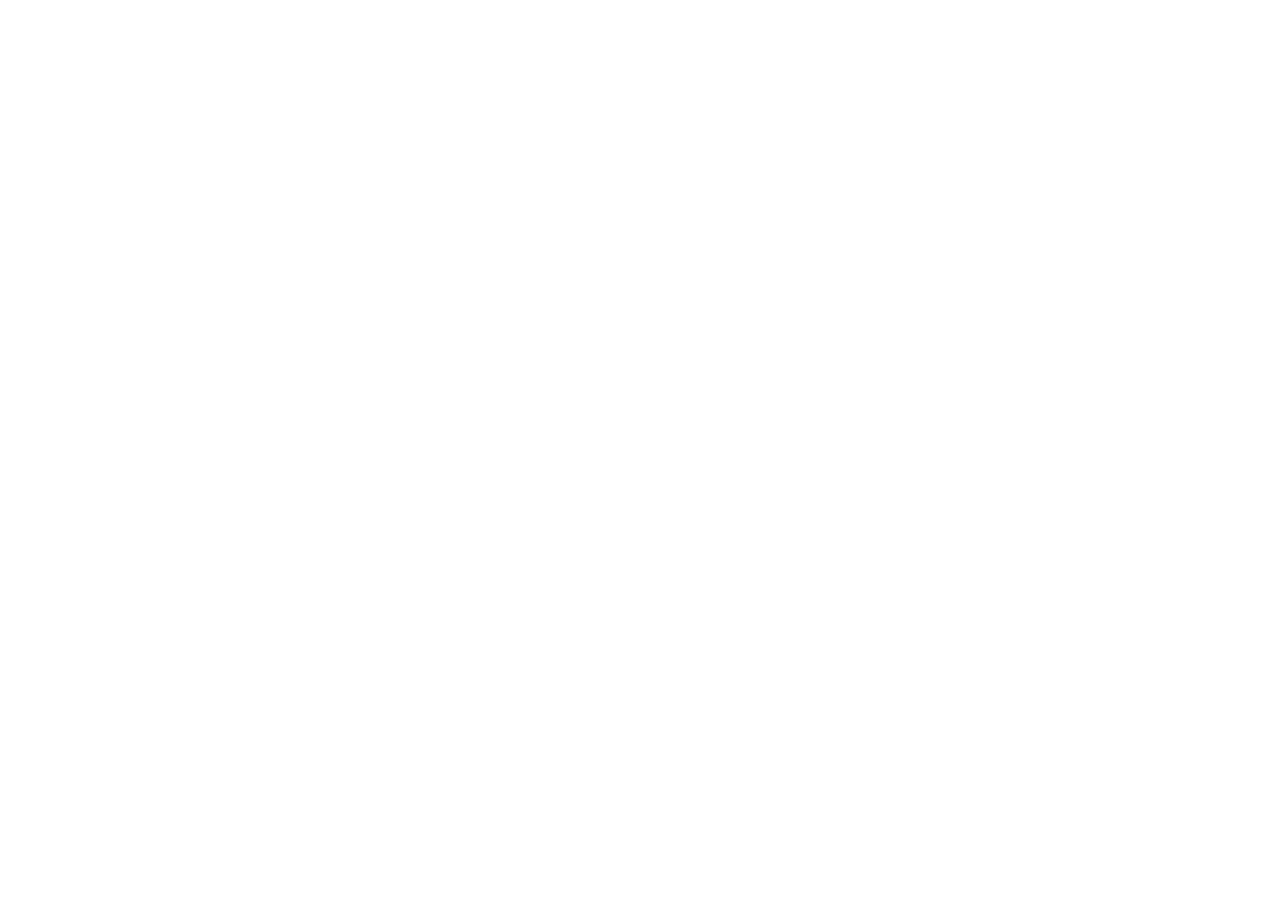
==== about.html @ 1bcc41f3 "Added About.html" ====
<!DOCTYPE html>
<html>
    <head>
        <meta charset="UTF-8">
        <meta http-equiv="X-UA-Compatible" content="IE=edge">
        <meta name="viewvport" content="width=device-width, initial-scale=1.0"/>
        <link rel="stylesheet" href="">
        <link rel="stylesheet" href="style/style.css"/>
        <!---costum css link--->
        <link rel="stylesheet" type="text/css" href="css/style.css">

        <!---boxicons link--->
        <link rel="stylesheet"
        href="https://unpkg.com/boxicons@latest/css/boxicons.min.css">
         <!---remixicons link--->
         <link
    href="https://cdn.jsdelivr.net/npm/remixicon@4.0.0/fonts/remixicon.css"
    rel="stylesheet"
/>

       </head>
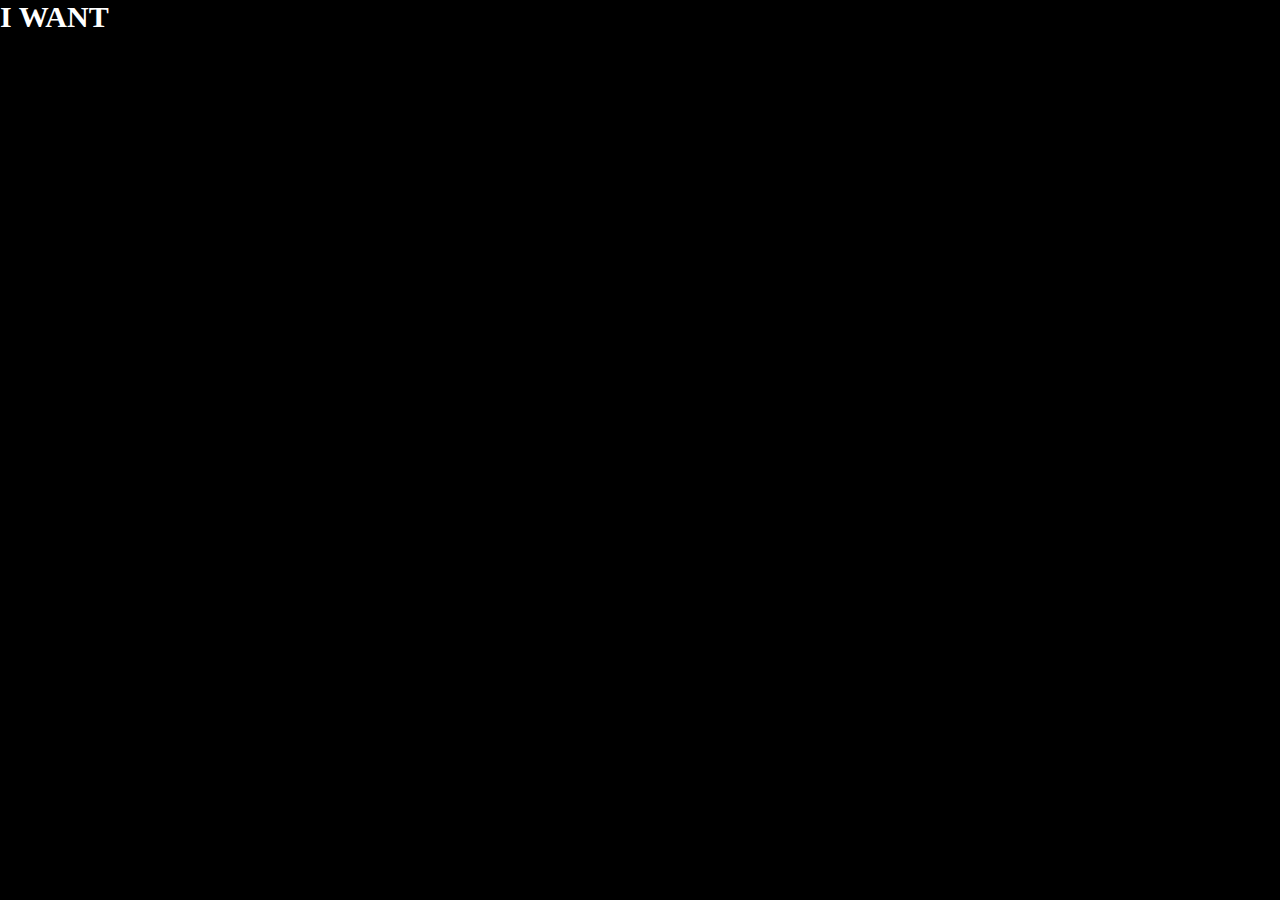
==== commit becdebfc: "About.html" ====
--- a/about.html
+++ b/about.html
@@ -18,4 +18,5 @@
     rel="stylesheet"
 />
 
-       </head>+       </head>
+       <a href="#" class="logo">I WANT</a>--- a/style/style.css
+++ b/style/style.css
@@ -0,0 +1,248 @@
+*{
+    padding: 0;
+    margin: 0;
+    box-sizing: border-box;
+    font-family: 'Permanent Marker', cursive;
+    list-style: none;
+    text-decoration: none;
+}
+header{
+    position: fixed;
+    right: 0;
+    top: 0;
+    z-index: 1000;
+    width: 100%;
+    display: flex;
+    align-items: center;
+    justify-content: space-between;
+    padding: 33px 9%;
+    background: black;
+}
+body{
+    background: black ;
+    width: 100%;
+    height: 250px;
+}
+.content{
+    width: 100%;
+    background-color: #133917;
+    height: 250px;
+}
+.logo{
+    font-size: 30px;
+    font-weight: 700;
+    color: hsl(0, 0%, 100%);
+}
+.navlist{
+    display: flex;
+}
+.navlist a{
+    color: hsl(0, 0%, 100%);
+    margin-left: 60px;
+    font-size: 15px;
+    font-weight: 600;
+    border-bottom: 2px solid transparent;
+    transition: all .55s ease;
+}
+.navlist a:hover{
+    border-bottom: 2px solid white;
+
+}
+#menu-icon{
+    color: white;
+    font-size: 30px;
+    z-index: 10001;
+    cursor: pointer;
+    display: none;
+}
+.bakery{
+    height: 100%;
+    width: 100%;
+    min-height: 100vh;
+    background: linear-gradient(245.59deg, #4d9559 0%, #38703d 28.53%, #133917 75.52%);
+    position: relative;
+    display: grid;
+    grid-template-columns: repeat(2, 1fr);
+    align-items: center;
+    gap: 2rem;
+}
+section{
+    padding: 0 19%;
+}
+.bakery-text{
+    font-family: 'Permament Marker' cursive;
+    font-size: 20px;
+    line-height: 1;
+    color: white;
+    margin: 0 0 3;
+}
+.bakery-text h5{     
+    font-size: 14px;
+    font-weight: 400;
+    color: white;
+    margin-bottom: 40px;
+}
+.bakery-text h1{
+    font-family: 'Permanent Marker', cursive;
+    font-size: 90px;
+    line-height: 1;
+    color: white;
+    margin: 0 0 45px;
+}
+.bakery-text a{
+    display: inline-block;
+    color: #ffffff;
+    background: #4d9559;
+    border: 1px solid transparent;
+    padding: 13px 30px;
+    line-height: 1.4;
+    font-size: 14px;
+    font-weight: 500;
+    border-radius: 30px;
+    text-transform: uppercase
+    
+}
+.bakery-text a{
+    transition: all .55s ease;
+}
+.bakery-text a:hover{
+    background: transparent;
+    border: 1px solid white;
+    transform: translateX(8px);
+}
+.bakery-img img{
+    width: 550px;
+    height: 500px;
+}
+.icons{
+    position: absolute;
+    top: 50%;
+    padding: 0 9%;
+    transform: translateY(-50%);
+}
+.icons i{
+    display: block;
+    margin: 26px 0;
+    font-size: 24px;
+    color: white;
+    transition: all .50s ease;
+}
+.icons i:hover{
+    color: #4d9559;
+    transform: translateY(-5px);
+}
+.scroll-down{
+    position: absolute;
+    bottom: 6%;
+    right: 9%;
+}
+.scroll-down i{
+    display: block;
+    padding: 12px;
+    font-size: 25px;
+    color: white;
+    background: #4d9559;
+    border-radius: 30px;
+    transition: all .50s ease;
+}
+.scroll-down i:hover{
+    transform: translateY(-5px);
+}
+@media (max-width: 1535px){
+    header{
+        padding: 15px 3%;
+        transition: .2s;
+    }
+    .icons{
+        padding: 0 3%;
+        transition: .2s;
+    }
+    .scroll-down{
+        right: 3%;
+        transition: .2s;
+    }
+}
+@media (max-width: 1460px){
+    section{
+        padding: 0 12%;
+        transition: .2s;
+    }
+}
+@media (max-width: 1340px){
+    .bakery-img{
+        width: 100;
+        height: auto;
+    }
+    .bakery-text h1{
+        font-size: 75px;
+        margin: 0 0 30px;
+    }
+    .bakery-text h5{
+        margin-bottom: 25px;
+    }
+}
+@media (max-width: 1195px){
+    section{
+        padding: 0 3%;
+        transform: .2s;
+    }
+    .bakery-text{
+        padding-top: 115px;
+    }
+    .bakery-img{
+        text-align: center;
+    }
+    .bakery-img{
+        width: 560px;
+        height: auto;
+    }
+    .bakery{
+        height: 100%;
+        gap: 1rem;
+        grid-template-columns: 1fr;
+    }
+    .icons{
+        display: none;
+    }
+    .scroll-down{
+        display: none;
+    }
+    @media (max-width: 990px){
+        #menu-icon{
+            display: block;
+        }
+        .navlist{
+            position: absolute;
+            top: 100%;
+            right: -100;
+            width: 300px;
+            height: 40vh;
+            background: #4d9559;
+            display: flex;
+            align-items: center;
+            flex-direction: column;
+            padding: 50px 20px;
+            transition: all .55s ease;
+        }
+    }
+    .navlist a{
+       margin-left: 0;
+       display: block;
+       margin: 7px 0;
+    }
+    .navlist.open{
+        right: 0;
+    }
+}
+
+@media (max-width: 680px){
+    .bakery-img{
+        width: 100%;
+        height: auto;
+    }
+}
+.translator{
+width: 100%;
+height: auto;
+align-items: right;
+}
